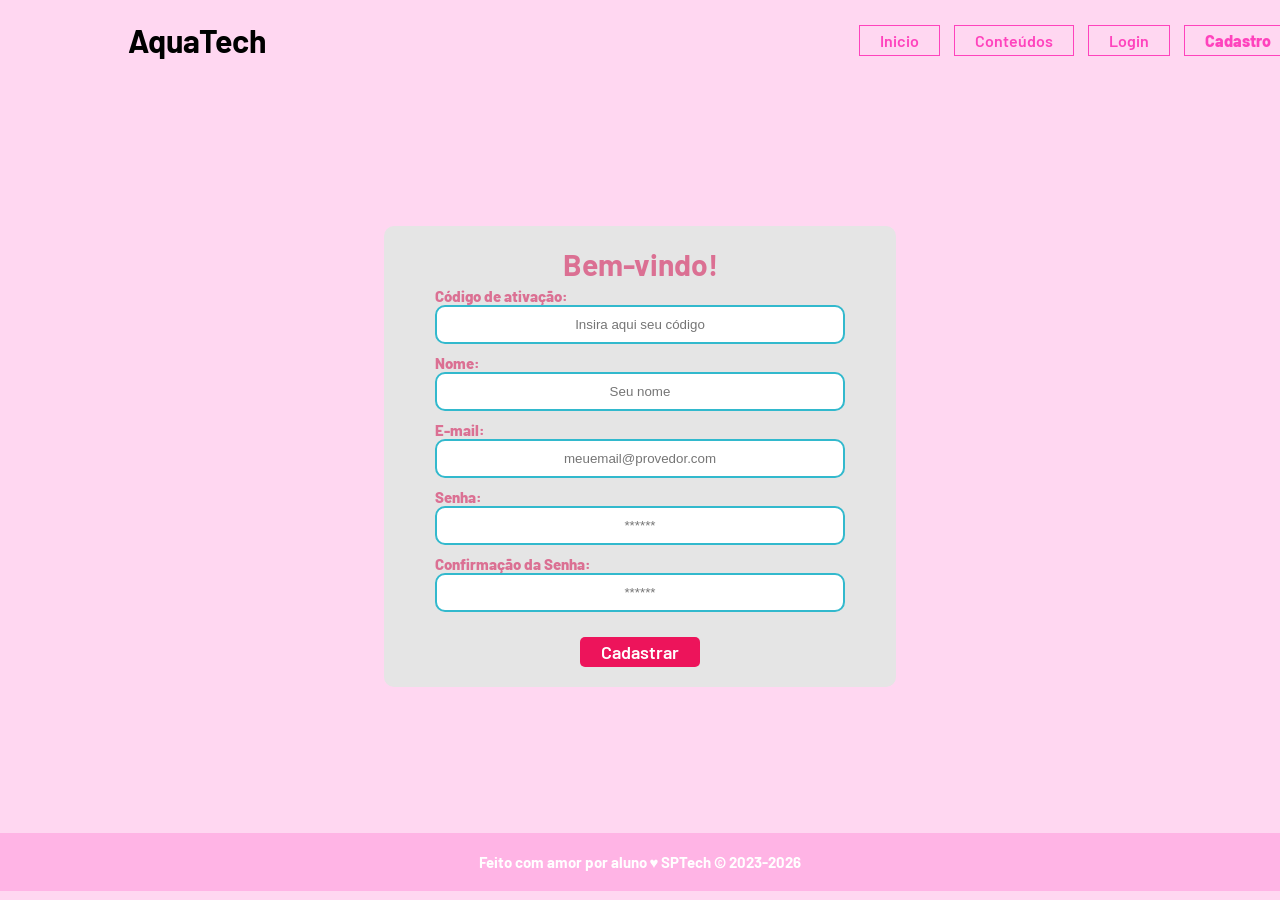
==== public/web-data-viz/cadastro.html @ db6dc632 "CSS do index praticamente pronto (Falta consertar tamanho e detalhes das imagens e sua posição)" ====
<!DOCTYPE html>
<html lang="pt-br">

<head>
  <meta charset="UTF-8" />
  <meta http-equiv="X-UA-Compatible" content="IE=edge" />
  <meta name="viewport" content="width=device-width, initial-scale=1.0" />

  <title>AquaTech | Cadastro</title>

  <script src="./js/sessao.js"></script>

  <link rel="stylesheet" href="./css/estilo.css" />
  <link rel="icon" href="./assets/icon/favicon2.ico" />
  <link rel="preconnect" href="https://fonts.gstatic.com" />
</head>

<body onload="listar()">
  <!--header inicio-->
  <div class="header">
    <div class="container">
      <h1 class="logo">AquaTech</h1>
      <ul class="navbar">
        <li>
          <a href="index.html">Inicio</a>
        </li>
        <li>
          <a href="conteudo.html">Conteúdos</a>
        </li>
        <li>
          <a href="login.html">Login</a>
        </li>
        <li class="agora">
          <a href="#">Cadastro</a>
        </li>
      </ul>
    </div>
  </div>
  <!--header fim-->

  <div class="login">
    <div class="alerta_erro">
      <div class="card_erro" id="cardErro">
        <span id="mensagem_erro"></span>
      </div>
    </div>
    <div class="container">
      <div class="card card-cadastro">
        <h2>Bem-vindo!</h2>
        <div class="formulario">
          <!--
                         Para inserir mais um campo, copie uma das inputs abaixo.
                         Assim que inserir vá para o script abaixo.
                     -->
          <div class="campo">
            <span>Código de ativação:</span>
            <input id="codigo_input" type="text" placeholder="Insira aqui seu código" />
          </div>
          <div class="campo">
            <span>Nome:</span>
            <input id="nome_input" type="text" placeholder="Seu nome" />
          </div>
          <div class="campo">
            <span>E-mail:</span>
            <input id="email_input" type="text" placeholder="meuemail@provedor.com" />
          </div>
          <div class="campo">
            <span>Senha:</span>
            <input id="senha_input" type="password" placeholder="******" />
          </div>
          <div class="campo">
            <span>Confirmação da Senha:</span>
            <input id="confirmacao_senha_input" type="password" placeholder="******" />
          </div>
          <button class="botao" onclick="cadastrar()">Cadastrar</button>
        </div>
        <div id="div_aguardar" class="loading-div">
          <img src="./assets/circle-loading.gif" id="loading-gif" />
        </div>

        <div id="div_erros_login"></div>
      </div>
    </div>
  </div>

  <!--footer inicio-->
  <div class="footer">
    <div class="container">
      <h4>Feito com amor por aluno &hearts; SPTech &copy; 2023-2026</h4>
    </div>
  </div>
  <!--footer fim-->
</body>

</html>

<script>

  // Array para armazenar empresas cadastradas para validação de código de ativação 
  let listaEmpresasCadastradas = [];

  function cadastrar() {
    // aguardar();

    //Recupere o valor da nova input pelo nome do id
    // Agora vá para o método fetch logo abaixo
    var nomeVar = nome_input.value;
    var emailVar = email_input.value;
    var senhaVar = senha_input.value;
    var confirmacaoSenhaVar = confirmacao_senha_input.value;
    var codigoVar = codigo_input.value;
    var idEmpresaVincular

    // Verificando se há algum campo em branco
    if (
      nomeVar == "" ||
      emailVar == "" ||
      senhaVar == "" ||
      confirmacaoSenhaVar == "" ||
      codigoVar == ""
    ) {
      cardErro.style.display = "block";
      mensagem_erro.innerHTML =
        "(Mensagem de erro para todos os campos em branco)";

      finalizarAguardar();
      return false;
    } else {
      setInterval(sumirMensagem, 5000);
    }

    // Verificando se o código de ativação é de alguma empresa cadastrada
    for (let i = 0; i < listaEmpresasCadastradas.length; i++) {
      if (listaEmpresasCadastradas[i].codigo_ativacao == codigoVar) {
        idEmpresaVincular = listaEmpresasCadastradas[i].id
        console.log("Código de ativação válido.");
        break;
      } else {
        cardErro.style.display = "block";
        mensagem_erro.innerHTML = "(Mensagem de erro para código inválido)";
        finalizarAguardar();
      }
    }

    // Enviando o valor da nova input
    fetch("/usuarios/cadastrar", {
      method: "POST",
      headers: {
        "Content-Type": "application/json",
      },
      body: JSON.stringify({
        // crie um atributo que recebe o valor recuperado aqui
        // Agora vá para o arquivo routes/usuario.js
        nomeServer: nomeVar,
        emailServer: emailVar,
        senhaServer: senhaVar,
        idEmpresaVincularServer: idEmpresaVincular
      }),
    })
      .then(function (resposta) {
        console.log("resposta: ", resposta);

        if (resposta.ok) {
          cardErro.style.display = "block";

          mensagem_erro.innerHTML =
            "Cadastro realizado com sucesso! Redirecionando para tela de Login...";

          setTimeout(() => {
            window.location = "login.html";
          }, "2000");

          limparFormulario();
          finalizarAguardar();
        } else {
          throw "Houve um erro ao tentar realizar o cadastro!";
        }
      })
      .catch(function (resposta) {
        console.log(`#ERRO: ${resposta}`);
        finalizarAguardar();
      });

    return false;
  }

  // Listando empresas cadastradas 
  function listar() {
    fetch("/empresas/listar", {
      method: "GET",
    })
      .then(function (resposta) {
        resposta.json().then((empresas) => {
          empresas.forEach((empresa) => {
            listaEmpresasCadastradas.push(empresa);

            console.log("listaEmpresasCadastradas")
            console.log(listaEmpresasCadastradas[0].codigo_ativacao)
          });
        });
      })
      .catch(function (resposta) {
        console.log(`#ERRO: ${resposta}`);
      });
  }

  function sumirMensagem() {
    cardErro.style.display = "none";
  }
</script>
---- public/web-data-viz/css/estilo.css ----
@import url('https://fonts.googleapis.com/css2?family=Barlow:ital,wght@0,100;0,200;0,300;0,400;0,500;0,600;0,700;0,800;0,900;1,100;1,200;1,300;1,400;1,500;1,600;1,700;1,800;1,900&display=swap');

body {
  margin: 0;
  padding: 0;
  font-family: 'Barlow', 'Segoe UI', 'Segoe UI', Tahoma, Geneva, Verdana, sans-serif;
  background-color: var(--fundo-claro);
}

:root {
  --tamanho-header: 80px;
  --tamanho-banner: calc(100vh - var(--tamanho-header) - var(--tamanho-footer) - 2px);
  --tamanho-conteudos: calc(100vh - var(--tamanho-header) - var(--tamanho-footer) - 2px);
  --tamanho-login: calc(100vh - var(--tamanho-header) - var(--tamanho-footer) - 2px);
  --tamanho-footer: 65px;
  --detalhes-cor: #ff43bd;
  --fundo-medio: #ffb4e5;
  --fundo-claro: #ffd7f1;
}

.container {
  display: flex;
  width: 80%; 
  /*Ele (%) é relativo ao conteiner-pai*/
  margin: auto; 
  /*Fala para centralizar a div lateralmente*/
}

.header {
  height: var(--tamanho-header);
  /* border-bottom: 2px solid #32b9cd; */
}

.header .container {
  justify-content: space-between;
  align-items: center;
  height: 100%;
}

.header .sem_logo{
  justify-content: end;
}

.header a {
  text-decoration: none;
  color: var(--detalhes-cor);
}

.agora {
  font-weight: 800;
}
.navbar li {
  padding: 5px 20px;
  margin: 0px 7px;
  border: 0.5px solid var(--detalhes-cor);
}
.navbar {
  width: 300px;
  display: flex;
  align-items: center;
  justify-content: space-between;
  list-style: none;
  font-weight: 600; /*coloquei aq para não sobrepor o agora*/
}

.logo {
  /*Se no index não tiver logo tem que 
  ajustar a posição da navbar*/
  width: 70px;  /*fit-content; é para ocupar todo o espaço
         e pode ter () para vc definir o maximo dele*/
}

.header h1 {
  margin: 0;
}

/* BANNER */

.banner {
  height: var(--tamanho-banner);
  background: var(--fundo-medio);
  /* background-image: url('../assets/imgs/bg-jelly-fish-para-home.png'); */
  /* background-size: cover; */
}

.banner .container {
  justify-content: space-evenly;
  align-items: center;
  height: 100%;
}

.banner .container img {
  /* min-width: 220px;
  max-width: 600px; */
  height: 80%;
  margin: 2px;
  /* padding: 0; */
  /* font-size: 36px; */
}

    /* .banner .container span {
      font-weight: 800;
    } */

/* APRESENTAÇÃO */

.apresentacao{
  display: flex;
  margin: 50px 0px;
}
.apresentacao .container{
  justify-content: space-between;
  align-items: center;
}

.apresentacao .container .texto{
  background: var(--fundo-medio);
  display: flex;
  flex-direction: column;
  justify-content: center;
  align-items: center;
  border-radius: 25px;
  width: 500px;
  padding: 20px;
}
.apresentacao .container img {
  border-radius: 25px;
  max-height: 400px;
}

/* MISSÃO VISÃO VALORES */

.social {
  /* background-color: #e5e5e5; */
  display: flex;
}

.social .container {
  justify-content: center;
}

.social .container .boxes {
  display: flex;
  justify-content: space-between;
  width: 100%;
  padding: 30px 20px;
}

.social p {
  text-align: center;
}

.box {
  display: flex;
  flex-direction: column;
  align-items: center;
  margin: 0px 15px;
}

.box img {
  width: 300px;
  border-radius: 15px;
}
.box .texto {
  display: flex;
  flex-direction: column;
  align-items: center;
  padding: 15px;
  border-radius: 15px;
  background: var(--fundo-medio);
  margin: 5px 15px;
  width: 20%; /*não sei se funciona*/
  min-width: 350px;
  max-width: 500px;
}
/* FOOTER */

.footer {
  background-color: var(--fundo-medio);
  width: 100%;
  color: #fff;
  display: flex;
  font-size: 15px;
  margin: auto;
}

.footer .container {
  flex-direction: column;
  align-items: center;
  text-align: center;
}

.footer .container .version {
  font-size: 12px;
}

/* LOGIN */

.login {
  height: var(--tamanho-login);
  background-image: url('../assets/imgs/bg-jelly-fish-para-home.png');
  background-size: cover;
}

.login .container {
  justify-content: center;
  align-items: center;
  height: 100%;
}

.card {
  width: 50%;
  background-color: #e5e5e5;
  border-radius: 10px;
  display: flex;
  align-items: center;
  justify-content: space-evenly;
  color: palevioletred;
  flex-direction: column;
  height: fit-content;
  padding: 20px 0;
}

.card h2 {
  margin: 0;
  font-size: 30px;
}

.formulario {
  display: flex;
  height: 90%;
  width: 80%;
  justify-content: space-around;
  flex-direction: column;
}

.formulario span {
  font-size: 15px;
  font-weight: 800;
}

.formulario input {
  border: 2px solid #32b9cd;
  text-align: center;
  border-radius: 10px;
  margin: 0;
}

.formulario select {
  border: 2px solid #32b9cd;
  background-color: white;
  color: gray;
  height: 36px;
  text-align: center;
  border-radius: 10px;
  margin: 0;
}

.campo {
  display: flex;
  flex-direction: column;
  justify-content: start;
  padding: 5px 0;
}

.botao {
  cursor: pointer;
  font-family: "Barlow", sans-serif;
  border: 0;
  border-radius: 5px;
  font-weight: 600;
  font-size: 18px;
  color: #fff;
  background-color: #ED145B;
  width: 120px;
  height: 30px;
  align-self: center;
  margin-top: 20px;
}

.loading-div {
  width: 50px;
  display: none;
}

.loading-div img {
  height: 50px;
  width: 50px;
}

#div_erros_login {
  display: none
}

/* FORMULARIO */

.alerta_erro{
  display: flex;
  justify-content: flex-end;
}

.card_erro {
  display: none;
  background-color: #fff;
  color: black;
  width: 230px;
  position: fixed;
  border-radius: 4px;
  border: #ED145B 3px solid;
  padding: 10px;
  margin-right: 10%;
}

.card_erro #mensagem_erro{
  font-weight: 500;
  font-size: 20px;
}

.formulario .tipo_campo {
  font-size: 20px;
  font-weight: 600 !important;
}

.formulario {
  display: flex;
  flex-direction: column;
}

input {
  margin-bottom: 10px;
  border: 2px solid #32b9cd;
  padding: 10px;
  text-align: center;
  border-radius: 10px;
}

.btn {
  font-family: "Barlow", sans-serif;
  border: 0;
  border-radius: 5px;
  font-weight: 600;
  font-size: 18px;
  padding: 10px 15px;
  color: white;
  background-color: #ED145B;
  width: 120px;
  align-self: center;
  margin-top: 5px;
}

.loading-div {
  width: 50px;
  margin: auto;
  display: none;
}

.loading-div img {
  height: 50px;
  width: 50px;
}

/* CONTEUDOS */

.conteudos {
  color: white;
}

.conteudos .container {
  flex-direction: column;
  overflow: scroll; 
  height: var(--tamanho-conteudos);
}

/* ALERTA */

#alerta {
  position: absolute;
  right: 0;
  bottom: 0;
}

.mensagem-alarme {
  background-color: white;
  border-radius: 5px;
  width: 300px;
  height: 80px;
  margin: 10px;
  padding: 10px 0;
  display: flex;
  justify-content: space-evenly;
  align-items: center;
}

.mensagem-alarme h3 {
  font-size: 14px;
  margin: 0;
}

.mensagem-alarme .informacao {
  width: 66%;
}

.alarme-sino {
  width: 48px;
  height: 48px;
  animation-name: bell;
  animation-duration: 4s;
  background-image: url('https://cdn-icons-png.flaticon.com/512/1157/1157000.png');
  background-size: cover;
  animation-iteration-count: infinite;
}

@keyframes bell {
  0%   {transform: rotate(25deg)}
  25%  {transform: rotate(-25deg)}
  50%  {transform: rotate(25deg)}
  75%  {transform: rotate(-25deg)}
  100% {transform: rotate(25deg)}
}
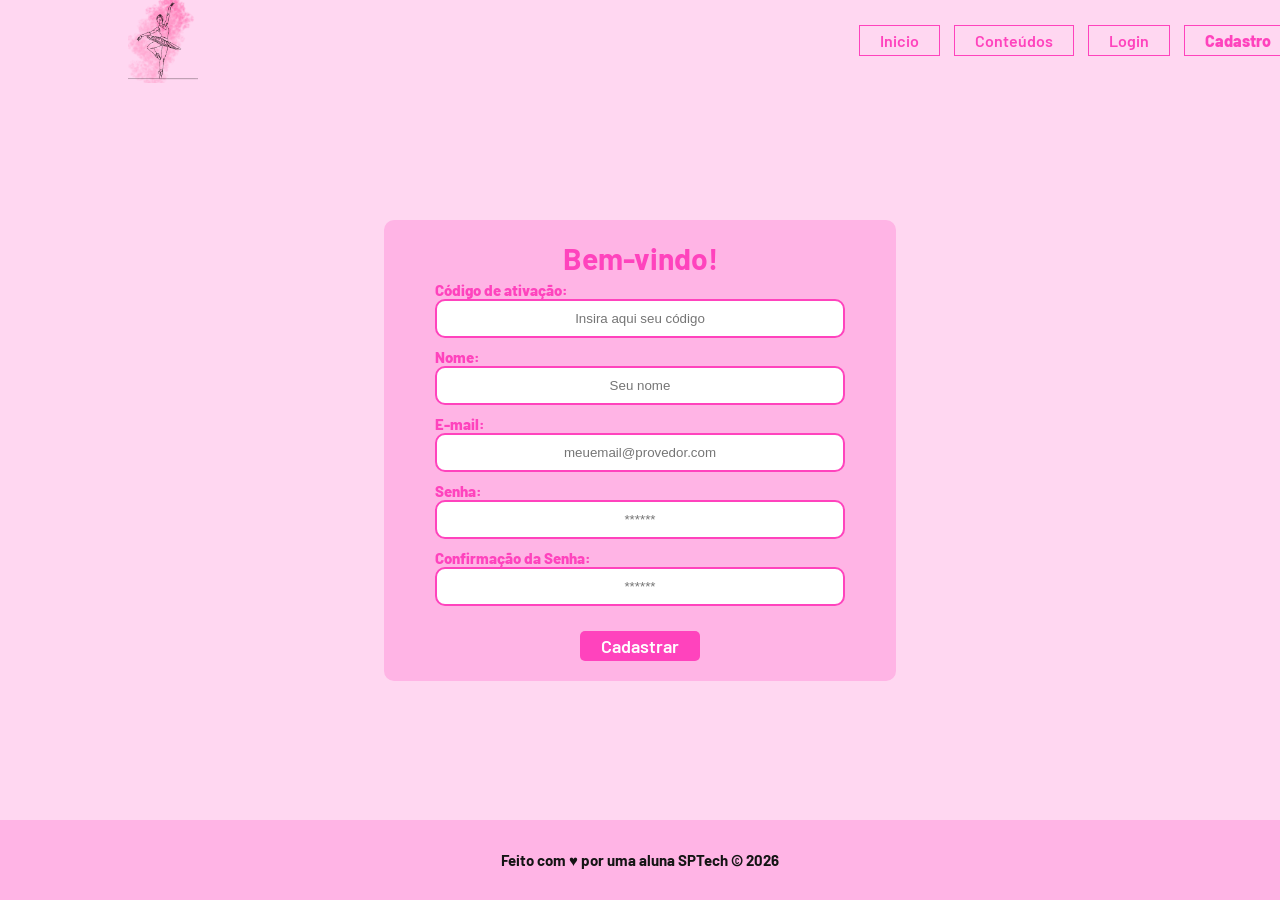
==== commit 10cf5e2b: "Página inicial: Botão e footer arrumados e botão de conteúdo adicionado.  Todos os footers arrumados" ====
--- a/public/web-data-viz/cadastro.html
+++ b/public/web-data-viz/cadastro.html
@@ -19,13 +19,13 @@
   <!--header inicio-->
   <div class="header">
     <div class="container">
-      <h1 class="logo">AquaTech</h1>
+      <img src="./assets/imgs/logo.png" class="logo">
       <ul class="navbar">
         <li>
           <a href="index.html">Inicio</a>
         </li>
         <li>
-          <a href="conteudo.html">Conteúdos</a>
+          <a href="conteudo-inicial.html">Conteúdos</a>
         </li>
         <li>
           <a href="login.html">Login</a>
@@ -86,7 +86,7 @@
   <!--footer inicio-->
   <div class="footer">
     <div class="container">
-      <h4>Feito com amor por aluno &hearts; SPTech &copy; 2023-2026</h4>
+      <h4>Feito com &hearts; por uma  aluna SPTech &copy; 2026</h4>
     </div>
   </div>
   <!--footer fim-->
--- a/public/web-data-viz/css/estilo.css
+++ b/public/web-data-viz/css/estilo.css
@@ -1,10 +1,16 @@
 @import url('https://fonts.googleapis.com/css2?family=Barlow:ital,wght@0,100;0,200;0,300;0,400;0,500;0,600;0,700;0,800;0,900;1,100;1,200;1,300;1,400;1,500;1,600;1,700;1,800;1,900&display=swap');
+
+html, body{
+  height: 100%;
+}
 
 body {
   margin: 0;
   padding: 0;
   font-family: 'Barlow', 'Segoe UI', 'Segoe UI', Tahoma, Geneva, Verdana, sans-serif;
   background-color: var(--fundo-claro);
+  display: flex;
+  flex-direction: column;
 }
 
 :root {
@@ -169,6 +175,7 @@
   border-radius: 15px;
   background: var(--fundo-medio);
   margin: 5px 15px;
+  /* width: fit-content; */
   width: 20%; /*não sei se funciona*/
   min-width: 350px;
   max-width: 500px;
@@ -178,27 +185,35 @@
 .footer {
   background-color: var(--fundo-medio);
   width: 100%;
-  color: #fff;
+  color: #141414;
+  /* justify-content: end; */
+  margin: 0%;
   display: flex;
   font-size: 15px;
-  margin: auto;
+  /* margin: auto; */
 }
 
 .footer .container {
   flex-direction: column;
   align-items: center;
+  justify-content: center;
   text-align: center;
+  min-height: 80px;
 }
 
 .footer .container .version {
   font-size: 12px;
 }
 
+.footer .container h4 {
+  margin: 5px;
+}
+
 /* LOGIN */
 
 .login {
   height: var(--tamanho-login);
-  background-image: url('../assets/imgs/bg-jelly-fish-para-home.png');
+  /* background: var(--fundo-medio); */
   background-size: cover;
 }
 
@@ -210,12 +225,13 @@
 
 .card {
   width: 50%;
-  background-color: #e5e5e5;
+  background-color: var(--fundo-medio);
   border-radius: 10px;
   display: flex;
   align-items: center;
   justify-content: space-evenly;
-  color: palevioletred;
+  color: var(--detalhes-cor);
+  /* color: palevioletred; achei a cor muito bonita*/
   flex-direction: column;
   height: fit-content;
   padding: 20px 0;
@@ -240,14 +256,14 @@
 }
 
 .formulario input {
-  border: 2px solid #32b9cd;
+  border: 2px solid var(--detalhes-cor);
   text-align: center;
   border-radius: 10px;
   margin: 0;
 }
 
 .formulario select {
-  border: 2px solid #32b9cd;
+  border: 2px solid var(--detalhes-cor);
   background-color: white;
   color: gray;
   height: 36px;
@@ -271,9 +287,9 @@
   font-weight: 600;
   font-size: 18px;
   color: #fff;
-  background-color: #ED145B;
+  background-color: var(--detalhes-cor); /*#ED145B;*/
   width: 120px;
-  height: 30px;
+  min-height: 30px;
   align-self: center;
   margin-top: 20px;
 }
@@ -290,6 +306,28 @@
 
 #div_erros_login {
   display: none
+}
+
+/* CONTEUDOS */
+
+/* .conteudos {
+  color: var(--fundo-claro);
+} */
+
+.conteudos .container {
+  flex-direction: column;
+  /* overflow: scroll;  isso criava a barr de rolagem
+  height: var(--tamanho-conteudos); */
+}
+
+.previa {
+  flex-direction: row;
+  justify-content: space-around;
+}
+
+.previa .texto{
+  margin: 10px;
+  width: 500px;
 }
 
 /* FORMULARIO */
@@ -334,7 +372,7 @@
   border-radius: 10px;
 }
 
-.btn {
+.btn { /*ACHO QUE NAO USO*/
   font-family: "Barlow", sans-serif;
   border: 0;
   border-radius: 5px;
@@ -359,18 +397,6 @@
   width: 50px;
 }
 
-/* CONTEUDOS */
-
-.conteudos {
-  color: white;
-}
-
-.conteudos .container {
-  flex-direction: column;
-  overflow: scroll; 
-  height: var(--tamanho-conteudos);
-}
-
 /* ALERTA */
 
 #alerta {
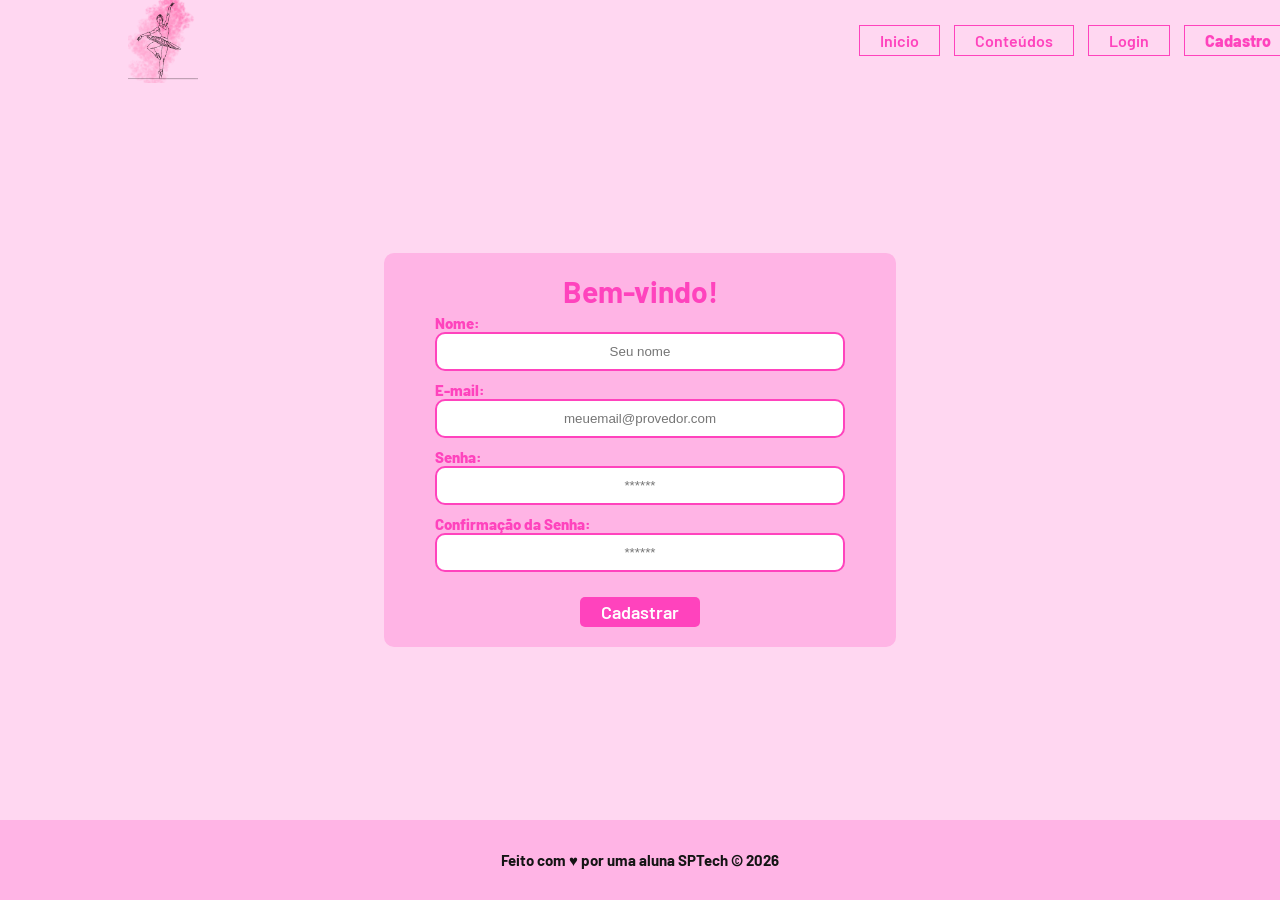
==== commit 35b79f19: "Adicionei as validações de cadastro" ====
--- a/public/web-data-viz/cadastro.html
+++ b/public/web-data-viz/cadastro.html
@@ -15,7 +15,7 @@
   <link rel="preconnect" href="https://fonts.gstatic.com" />
 </head>
 
-<body onload="listar()">
+<body><!-- onload="listar()"> -->
   <!--header inicio-->
   <div class="header">
     <div class="container">
@@ -52,10 +52,10 @@
                          Para inserir mais um campo, copie uma das inputs abaixo.
                          Assim que inserir vá para o script abaixo.
                      -->
-          <div class="campo">
+          <!-- <div class="campo">
             <span>Código de ativação:</span>
             <input id="codigo_input" type="text" placeholder="Insira aqui seu código" />
-          </div>
+          </div> -->
           <div class="campo">
             <span>Nome:</span>
             <input id="nome_input" type="text" placeholder="Seu nome" />
@@ -108,16 +108,18 @@
     var emailVar = email_input.value;
     var senhaVar = senha_input.value;
     var confirmacaoSenhaVar = confirmacao_senha_input.value;
-    var codigoVar = codigo_input.value;
+    // var codigoVar = codigo_input.value;
     var idEmpresaVincular
+
+    let com = emailVar.indexOf(".com");
+    let arroba = emailVar.indexOf("@");
 
     // Verificando se há algum campo em branco
     if (
       nomeVar == "" ||
       emailVar == "" ||
       senhaVar == "" ||
-      confirmacaoSenhaVar == "" ||
-      codigoVar == ""
+      confirmacaoSenhaVar == "" //|| codigoVar == ""
     ) {
       cardErro.style.display = "block";
       mensagem_erro.innerHTML =
@@ -125,22 +127,37 @@
 
       finalizarAguardar();
       return false;
+    } else if (senhaVar != confirmacaoSenhaVar) {
+      cardErro.style.display = "block";
+      mensagem_erro.innerHTML = "(As duas senhas devem serer iguais)";
+      return false;
+    } else if (com < arroba || com < 7 || arroba < 2) {
+      cardErro.style.display = "block";
+      mensagem_erro.innerHTML = "(Insira um email valido)";
+      return false;
+    } else if (senhaVar.length < 7) {
+      cardErro.style.display = "block";
+      mensagem_erro.innerHTML = "(A senha precisa ter no mínimo 8 digitos)";
+      return false;
+    } else if (nomeVar.length > 1 ){
+      cardErro.style.display = "block";
+      mensagem_erro.innerHTML = "(Insira um nome valido)";
     } else {
       setInterval(sumirMensagem, 5000);
-    }
+    };
 
     // Verificando se o código de ativação é de alguma empresa cadastrada
-    for (let i = 0; i < listaEmpresasCadastradas.length; i++) {
-      if (listaEmpresasCadastradas[i].codigo_ativacao == codigoVar) {
-        idEmpresaVincular = listaEmpresasCadastradas[i].id
-        console.log("Código de ativação válido.");
-        break;
-      } else {
-        cardErro.style.display = "block";
-        mensagem_erro.innerHTML = "(Mensagem de erro para código inválido)";
-        finalizarAguardar();
-      }
-    }
+    // for (let i = 0; i < listaEmpresasCadastradas.length; i++) {
+    //   if (listaEmpresasCadastradas[i].codigo_ativacao == codigoVar) {
+    //     idEmpresaVincular = listaEmpresasCadastradas[i].id
+    //     console.log("Código de ativação válido.");
+    //     break;
+    //   } else {
+    //     cardErro.style.display = "block";
+    //     mensagem_erro.innerHTML = "(Mensagem de erro para código inválido)";
+    //     finalizarAguardar();
+    //   }
+    // }
 
     // Enviando o valor da nova input
     fetch("/usuarios/cadastrar", {
@@ -154,7 +171,7 @@
         nomeServer: nomeVar,
         emailServer: emailVar,
         senhaServer: senhaVar,
-        idEmpresaVincularServer: idEmpresaVincular
+        // idEmpresaVincularServer: idEmpresaVincular
       }),
     })
       .then(function (resposta) {
@@ -185,24 +202,24 @@
   }
 
   // Listando empresas cadastradas 
-  function listar() {
-    fetch("/empresas/listar", {
-      method: "GET",
-    })
-      .then(function (resposta) {
-        resposta.json().then((empresas) => {
-          empresas.forEach((empresa) => {
-            listaEmpresasCadastradas.push(empresa);
-
-            console.log("listaEmpresasCadastradas")
-            console.log(listaEmpresasCadastradas[0].codigo_ativacao)
-          });
-        });
-      })
-      .catch(function (resposta) {
-        console.log(`#ERRO: ${resposta}`);
-      });
-  }
+  // function listar() {
+  //   fetch("/empresas/listar", {
+  //     method: "GET",
+  //   })
+  //     .then(function (resposta) {
+  //       resposta.json().then((empresas) => {
+  //         empresas.forEach((empresa) => {
+  //           listaEmpresasCadastradas.push(empresa);
+
+  //           console.log("listaEmpresasCadastradas")
+  //           console.log(listaEmpresasCadastradas[0].codigo_ativacao)
+  //         });
+  //       });
+  //     })
+  //     .catch(function (resposta) {
+  //       console.log(`#ERRO: ${resposta}`);
+  //     });
+  // }
 
   function sumirMensagem() {
     cardErro.style.display = "none";
--- a/public/web-data-viz/css/estilo.css
+++ b/public/web-data-viz/css/estilo.css
@@ -135,6 +135,10 @@
 }
 
 /* MISSÃO VISÃO VALORES */
+
+#titulo {
+  color: var(--detalhes-cor);
+}
 
 .social {
   /* background-color: #e5e5e5; */
